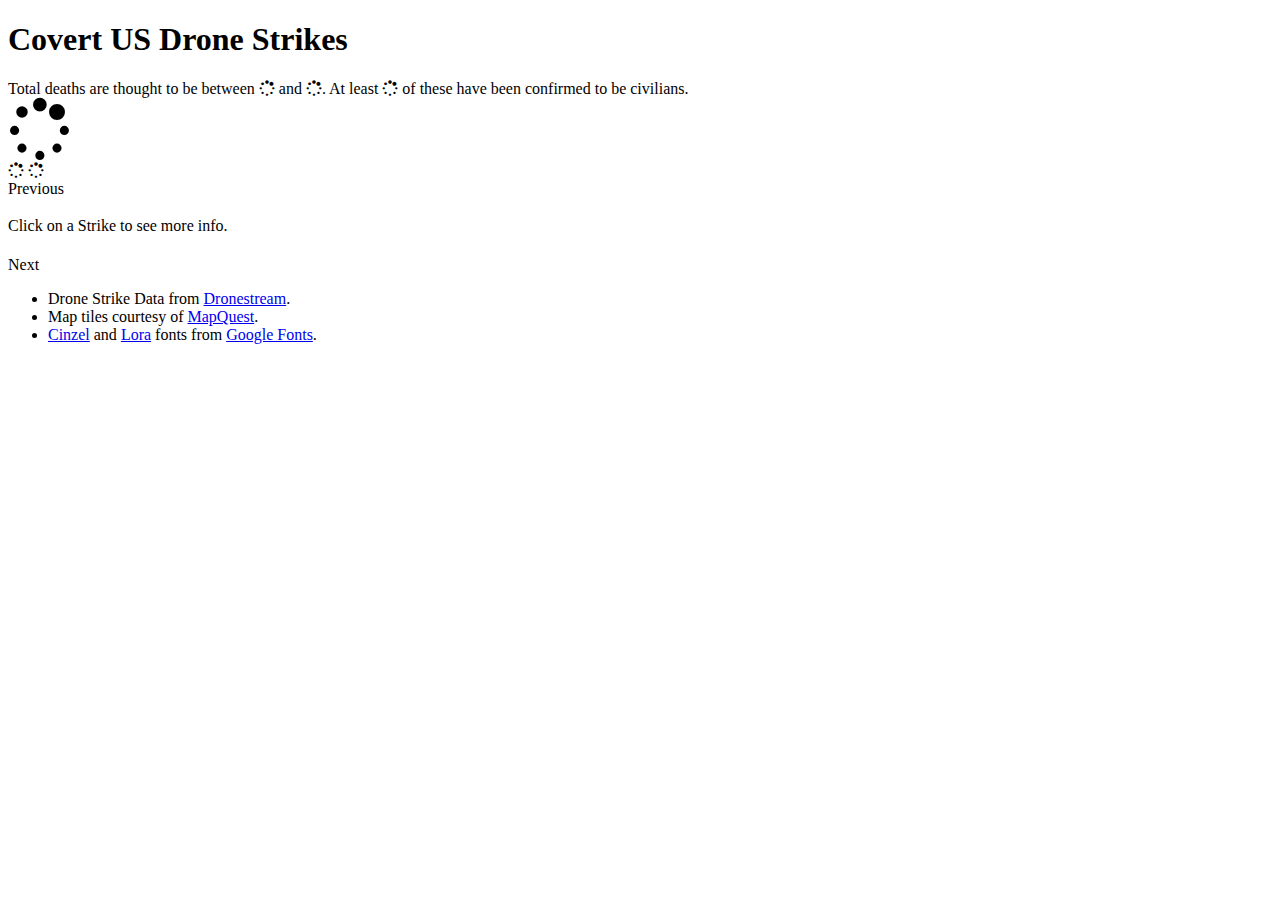
==== index.html @ 11a1ef44 "Create index.html" ====
<!DOCTYPE html>
<html>
	<head>
		<title>Covert US Drone Strikes</title>
		<meta charset="utf-8">
		<link rel="icon" type="image/png" href="https://i.imgur.com/ToqPqzg.png">
        <link type="text/css" rel="stylesheet" href="https://maxcdn.bootstrapcdn.com/font-awesome/4.4.0/css/font-awesome.min.css">
        <link type="text/css" rel="stylesheet" href="http://openlayers.org/en/v3.0.0/css/ol.css">
        <link type="text/css" rel="stylesheet" href="style.css">
        <script type="text/javascript" src="http://code.jquery.com/jquery-2.1.4.min.js"></script>
        <script type="text/javascript" src="http://openlayers.org/en/v3.0.0/build/ol.js"></script>
	</head>
	<body>
		<h1><span id="strike-count"></span> Covert US Drone Strikes</h1>
        <div class="centred">Total deaths are thought to be between <span id="min-deaths"><i class="fa fa-spinner fa-pulse"></i></span> and <span id="max-deaths"><i class="fa fa-spinner fa-pulse"></i></span>. At least <span id="civ-deaths"><i class="fa fa-spinner fa-pulse"></i></span> of these have been confirmed to be civilians.</div>
        <div id="map"><i class="fa fa-spinner fa-4x fa-pulse"></i></div>
        <div id="timeline">
            <div id="line"></div>
            <span id="firstDate"><i class="fa fa-spinner fa-pulse"></i></span>
            <span id="lastDate"><i class="fa fa-spinner fa-pulse"></i></span>
        </div>
        <section class="centered">
            <div id="prevButton" onclick="showPreviousStrike()">Previous</div>
            <div id="strikeInfo" class="specificInfo">
                <h3 id="strikeTitle"></h3>
                <p id="strikeBody">Click on a Strike to see more info.</p>
                <h4><a id="strikeLink"></a></h4>
            </div>
            <div id="nextButton" onclick="showNextStrike()">Next</div>
        </section>
        <footer>
            <ul id="credits">
                <li>Drone Strike Data from <a href="http://dronestre.am/">Dronestream</a>.</li>
                <li>Map tiles courtesy of <a href="http://www.mapquest.com/">MapQuest</a>.</li>
                <li><a href="https://www.google.com/fonts/specimen/Cinzel">Cinzel</a> and <a href="https://www.google.com/fonts/specimen/Lora">Lora</a> fonts from <a href="https://www.google.com/fonts">Google Fonts</a>.</li>
            </ul>
        </footer>
        <script type="text/javascript" src="map-stuff.js"></script>
	</body>
</html>
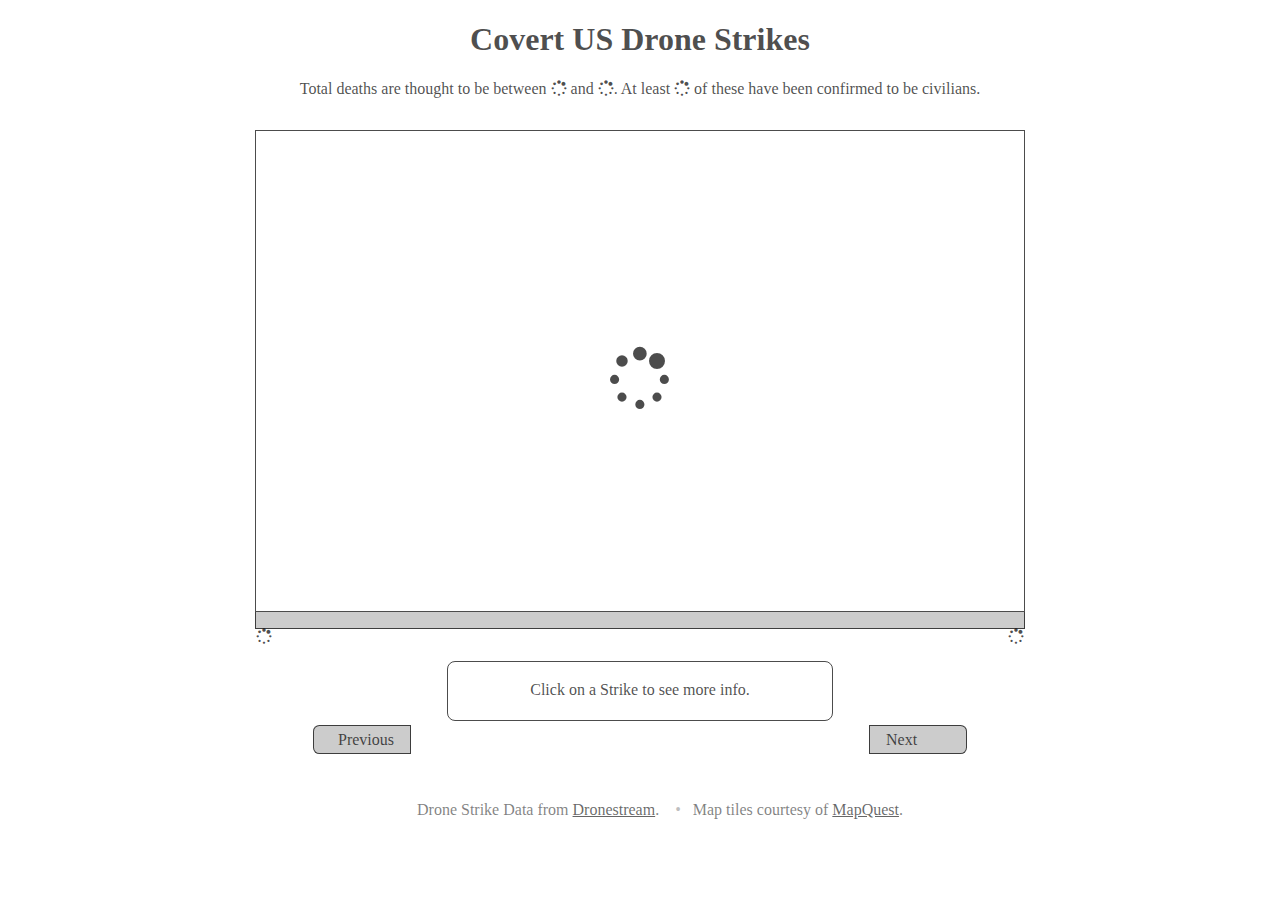
==== commit c50f01bc: "removed irrelevent credits" ====
--- a/index.html
+++ b/index.html
@@ -32,7 +32,6 @@
             <ul id="credits">
                 <li>Drone Strike Data from <a href="http://dronestre.am/">Dronestream</a>.</li>
                 <li>Map tiles courtesy of <a href="http://www.mapquest.com/">MapQuest</a>.</li>
-                <li><a href="https://www.google.com/fonts/specimen/Cinzel">Cinzel</a> and <a href="https://www.google.com/fonts/specimen/Lora">Lora</a> fonts from <a href="https://www.google.com/fonts">Google Fonts</a>.</li>
             </ul>
         </footer>
         <script type="text/javascript" src="map-stuff.js"></script>
--- a/style.css
+++ b/style.css
@@ -0,0 +1,152 @@
+body, html {
+    margin: 0;
+    padding: 0;
+}
+
+h1, h2, h3, h4, h5, h6 {
+    text-align: center;
+}
+.centred {
+    display: block;
+    width: 100%;
+    text-align: center;
+}
+
+body {
+    color: rgba(0, 0, 0, 0.7);
+}
+
+a {
+    color: rgba(0, 0, 0, 0.8);
+}
+a:hover {
+    color: rgba(0, 0, 0, 0.9);
+}
+
+#map {
+    height: 480px;
+    width: 60%;
+    border: 1px solid rgba(0, 0, 0, 0.7);
+    margin-left: auto;
+    margin-right: auto;
+    margin-top: 2rem;
+}
+
+#map > i {
+    position: relative;
+    display: block;
+    width: 100%;
+    text-align: center;
+    top: 45%;
+}
+
+#prevButton, #nextButton {
+    width: 4em;
+    display: inline-block;
+    vertical-align: top;
+    position: relative;
+    top: 6em;
+    border: 1px solid rgba(0, 0, 0, 0.7);
+    cursor: pointer;
+    padding-left: 1em;
+    padding-right: 1em;
+    padding-top: 0.3em;
+    padding-bottom: 0.3em;
+    background-color: rgba(0, 0, 0, 0.2);
+    border-radius: 0.4em;
+}
+
+#prevButton:hover, #nextButton:hover {
+    background-color: rgba(0, 0, 0, 0.25);
+    box-shadow: 0 0 2px 2px rgba(0, 0, 0, 0.2);
+}
+#prevButton:active, #nextButton:active {
+    background-color: rgba(0, 0, 0, 0.4);
+}
+
+#prevButton {
+    text-align: right;
+    border-bottom-right-radius: 0;
+    border-top-right-radius: 0;
+}
+
+#nextButton {
+    text-align: left;
+    border-bottom-left-radius: 0;
+    border-top-left-radius: 0;
+}
+
+#timeline {
+    width: 60%;
+    margin-left: auto;
+    margin-right: auto;
+    height: 1em;
+    border: 1px solid rgba(0, 0, 0, 0.7);
+    border-top: none;
+    background-color: rgba(0, 0, 0, 0.2);
+}
+
+#line {
+    width: 0%;
+    height: 100%;
+    background-color: rgba(255, 0, 0, 0.5);
+}
+
+.specificInfo {
+    width: 30%;
+    border: 1px solid rgba(0, 0, 0, 0.7);
+    border-radius: 0.5em;
+    margin-top: 2em;
+    margin-left: 2rem;
+    margin-right: 2rem;
+    display: inline-block;
+}
+
+#firstDate, #lastDate {
+    margin-top: 0;
+    display: inline-block;
+}
+
+#firstDate {
+    float: left;
+}
+
+#lastDate {
+    float: right;
+}
+
+footer {
+    color: rgba(0, 0, 0, 0.5);
+    text-align: center;
+    margin-top: 5em;
+    margin-bottom: 2em;
+}
+
+footer a {
+    color: rgba(0, 0, 0, 0.6);
+}
+footer a:hover {
+    color: rgba(0, 0, 0, 0.7);
+}
+
+ul#credits {
+    list-style: none outside none;
+}
+
+ul#credits li {
+    display: inline-block;
+}   
+
+ul#credits li:first-child:before {
+    display: none;
+}
+ul#credits li:before {
+    padding: 0px 0.75em;
+    display: inline;
+    content: "•";
+    opacity: 0.5;
+}
+
+.centered {
+    text-align: center;
+}
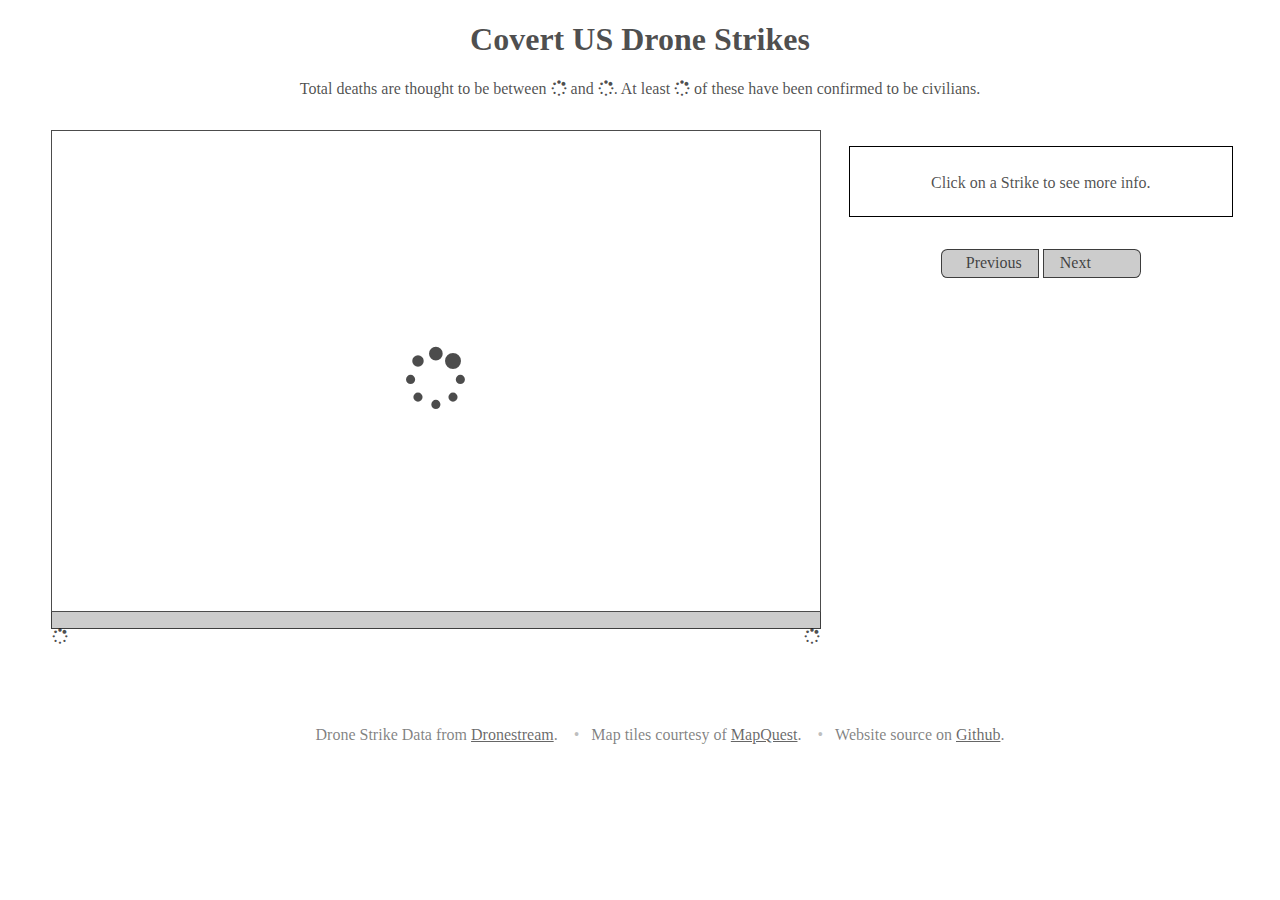
==== commit 4b232283: "rearranged the layout" ====
--- a/index.html
+++ b/index.html
@@ -13,25 +13,28 @@
 	<body>
 		<h1><span id="strike-count"></span> Covert US Drone Strikes</h1>
         <div class="centred">Total deaths are thought to be between <span id="min-deaths"><i class="fa fa-spinner fa-pulse"></i></span> and <span id="max-deaths"><i class="fa fa-spinner fa-pulse"></i></span>. At least <span id="civ-deaths"><i class="fa fa-spinner fa-pulse"></i></span> of these have been confirmed to be civilians.</div>
-        <div id="map"><i class="fa fa-spinner fa-4x fa-pulse"></i></div>
-        <div id="timeline">
-            <div id="line"></div>
-            <span id="firstDate"><i class="fa fa-spinner fa-pulse"></i></span>
-            <span id="lastDate"><i class="fa fa-spinner fa-pulse"></i></span>
-        </div>
-        <section class="centered">
-            <div id="prevButton" onclick="showPreviousStrike()">Previous</div>
-            <div id="strikeInfo" class="specificInfo">
+        <section id="mapContainer">
+            <div id="map"><i class="fa fa-spinner fa-4x fa-pulse"></i></div>
+            <div id="timeline">
+                <div id="line"></div>
+                <span id="firstDate"><i class="fa fa-spinner fa-pulse"></i></span>
+                <span id="lastDate"><i class="fa fa-spinner fa-pulse"></i></span>
+            </div>
+        </section>
+        <section id="infoContainer" class="centered">
+            <section id="specificInfo">
                 <h3 id="strikeTitle"></h3>
                 <p id="strikeBody">Click on a Strike to see more info.</p>
-                <h4><a id="strikeLink"></a></h4>
-            </div>
+                <a id="strikeLink"></a>
+            </section>
+            <div id="prevButton" onclick="showPreviousStrike()">Previous</div>
             <div id="nextButton" onclick="showNextStrike()">Next</div>
         </section>
         <footer>
             <ul id="credits">
                 <li>Drone Strike Data from <a href="http://dronestre.am/">Dronestream</a>.</li>
                 <li>Map tiles courtesy of <a href="http://www.mapquest.com/">MapQuest</a>.</li>
+                <li>Website source on <a href="https://github.com/IMP1/drones/tree/gh-pages">Github</a>.</li>
             </ul>
         </footer>
         <script type="text/javascript" src="map-stuff.js"></script>
--- a/style.css
+++ b/style.css
@@ -1,6 +1,10 @@
 body, html {
     margin: 0;
     padding: 0;
+}
+
+.fa {
+    cursor: default;
 }
 
 h1, h2, h3, h4, h5, h6 {
@@ -23,12 +27,18 @@
     color: rgba(0, 0, 0, 0.9);
 }
 
+#mapContainer {
+    display: inline-block;
+    width: 60%;
+    margin-left: 4%;
+    margin-right: 2%;
+    min-width: 640px;
+}
+
 #map {
+    width: 100%;
     height: 480px;
-    width: 60%;
     border: 1px solid rgba(0, 0, 0, 0.7);
-    margin-left: auto;
-    margin-right: auto;
     margin-top: 2rem;
 }
 
@@ -40,12 +50,27 @@
     top: 45%;
 }
 
+#timeline {
+    width: 100%;
+    margin-left: auto;
+    margin-right: auto;
+    height: 1em;
+    border: 1px solid rgba(0, 0, 0, 0.7);
+    border-top: none;
+    background-color: rgba(0, 0, 0, 0.2);
+}
+
+#line {
+    width: 0%;
+    height: 100%;
+    background-color: rgba(255, 0, 0, 0.5);
+}
+
 #prevButton, #nextButton {
     width: 4em;
     display: inline-block;
     vertical-align: top;
-    position: relative;
-    top: 6em;
+    margin-top: 2rem;
     border: 1px solid rgba(0, 0, 0, 0.7);
     cursor: pointer;
     padding-left: 1em;
@@ -54,6 +79,7 @@
     padding-bottom: 0.3em;
     background-color: rgba(0, 0, 0, 0.2);
     border-radius: 0.4em;
+    position: relative;
 }
 
 #prevButton:hover, #nextButton:hover {
@@ -76,23 +102,19 @@
     border-top-left-radius: 0;
 }
 
-#timeline {
-    width: 60%;
-    margin-left: auto;
-    margin-right: auto;
-    height: 1em;
-    border: 1px solid rgba(0, 0, 0, 0.7);
-    border-top: none;
-    background-color: rgba(0, 0, 0, 0.2);
+#infoContainer {
+    display: inline-block;
+    width: 30%;
+    vertical-align: top;
+    margin-top: 3rem;
 }
 
-#line {
-    width: 0%;
-    height: 100%;
-    background-color: rgba(255, 0, 0, 0.5);
+#specificInfo {
+    border: 1px solid black;
+    padding: 0.5rem;
 }
 
-.specificInfo {
+#strikeInfo {
     width: 30%;
     border: 1px solid rgba(0, 0, 0, 0.7);
     border-radius: 0.5em;
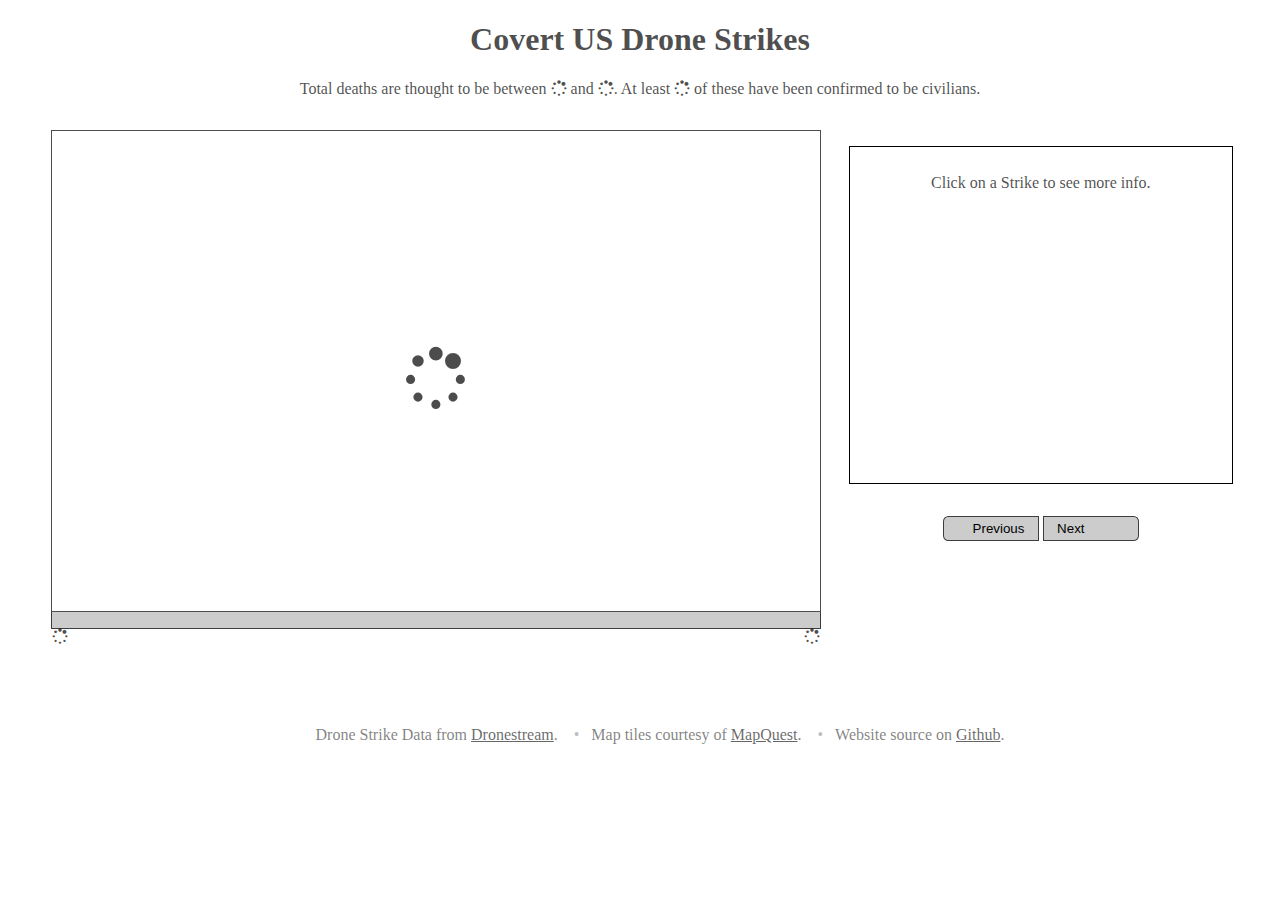
==== commit 308d3207: "fixed layout issues" ====
--- a/index.html
+++ b/index.html
@@ -27,8 +27,8 @@
                 <p id="strikeBody">Click on a Strike to see more info.</p>
                 <a id="strikeLink"></a>
             </section>
-            <div id="prevButton" onclick="showPreviousStrike()">Previous</div>
-            <div id="nextButton" onclick="showNextStrike()">Next</div>
+            <button type="button" id="prevButton" onclick="showPreviousStrike()">Previous</button>
+            <button type="button" id="nextButton" onclick="showNextStrike()">Next</button>
         </section>
         <footer>
             <ul id="credits">
--- a/style.css
+++ b/style.css
@@ -67,7 +67,7 @@
 }
 
 #prevButton, #nextButton {
-    width: 4em;
+    width: 6rem;
     display: inline-block;
     vertical-align: top;
     margin-top: 2rem;
@@ -110,8 +110,10 @@
 }
 
 #specificInfo {
+    height: 320px;
     border: 1px solid black;
     padding: 0.5rem;
+    position: relative;
 }
 
 #strikeInfo {
@@ -122,6 +124,14 @@
     margin-left: 2rem;
     margin-right: 2rem;
     display: inline-block;
+}
+
+#strikeLink {
+    position: absolute;
+    left: 0;
+    bottom: 1rem;
+    width: 100%;
+    text-align: center;
 }
 
 #firstDate, #lastDate {
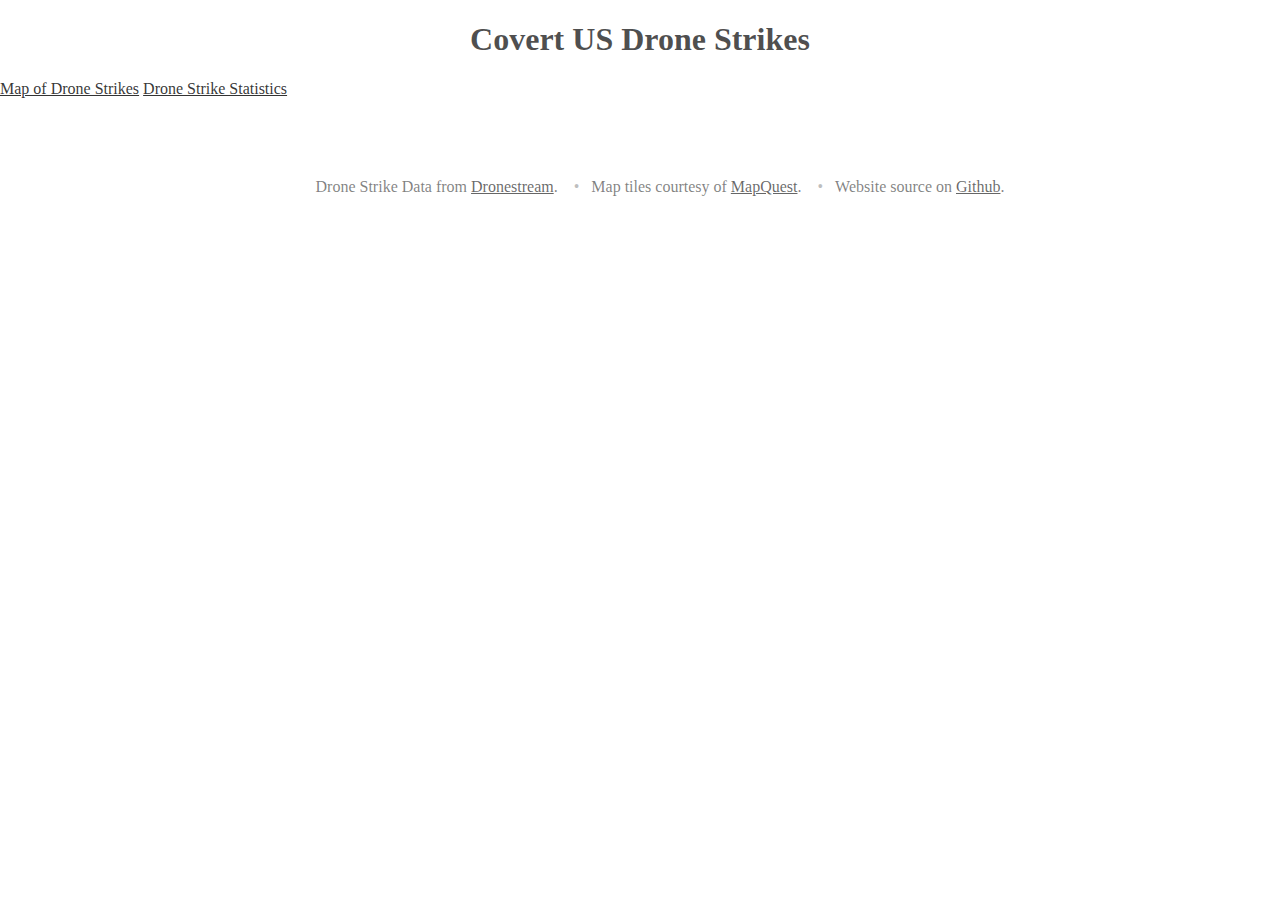
==== commit 355439b2: "made the index more of a homepage" ====
--- a/index.html
+++ b/index.html
@@ -1,42 +1,52 @@
 <!DOCTYPE html>
 <html>
-	<head>
-		<title>Covert US Drone Strikes</title>
-		<meta charset="utf-8">
-		<link rel="icon" type="image/png" href="https://i.imgur.com/ToqPqzg.png">
-        <link type="text/css" rel="stylesheet" href="https://maxcdn.bootstrapcdn.com/font-awesome/4.4.0/css/font-awesome.min.css">
-        <link type="text/css" rel="stylesheet" href="http://openlayers.org/en/v3.0.0/css/ol.css">
-        <link type="text/css" rel="stylesheet" href="style.css">
-        <script type="text/javascript" src="http://code.jquery.com/jquery-2.1.4.min.js"></script>
-        <script type="text/javascript" src="http://openlayers.org/en/v3.0.0/build/ol.js"></script>
-	</head>
-	<body>
-		<h1><span id="strike-count"></span> Covert US Drone Strikes</h1>
-        <div class="centred">Total deaths are thought to be between <span id="min-deaths"><i class="fa fa-spinner fa-pulse"></i></span> and <span id="max-deaths"><i class="fa fa-spinner fa-pulse"></i></span>. At least <span id="civ-deaths"><i class="fa fa-spinner fa-pulse"></i></span> of these have been confirmed to be civilians.</div>
-        <section id="mapContainer">
-            <div id="map"><i class="fa fa-spinner fa-4x fa-pulse"></i></div>
-            <div id="timeline">
-                <div id="line"></div>
-                <span id="firstDate"><i class="fa fa-spinner fa-pulse"></i></span>
-                <span id="lastDate"><i class="fa fa-spinner fa-pulse"></i></span>
-            </div>
-        </section>
-        <section id="infoContainer" class="centered">
-            <section id="specificInfo">
-                <h3 id="strikeTitle"></h3>
-                <p id="strikeBody">Click on a Strike to see more info.</p>
-                <a id="strikeLink"></a>
-            </section>
-            <button type="button" id="prevButton" onclick="showPreviousStrike()">Previous</button>
-            <button type="button" id="nextButton" onclick="showNextStrike()">Next</button>
-        </section>
-        <footer>
-            <ul id="credits">
-                <li>Drone Strike Data from <a href="http://dronestre.am/">Dronestream</a>.</li>
-                <li>Map tiles courtesy of <a href="http://www.mapquest.com/">MapQuest</a>.</li>
-                <li>Website source on <a href="https://github.com/IMP1/drones/tree/gh-pages">Github</a>.</li>
-            </ul>
-        </footer>
-        <script type="text/javascript" src="map-stuff.js"></script>
-	</body>
+<head>
+	<title>Covert US Drone Strikes</title>
+
+	<meta charset="utf-8">
+
+	<link rel="icon" type="image/png" 
+          href="https://i.imgur.com/ToqPqzg.png">
+    <link type="text/css" rel="stylesheet" 
+          href="https://maxcdn.bootstrapcdn.com/font-awesome/4.4.0/css/font-awesome.min.css">
+    <link type="text/css" rel="stylesheet" 
+          href="http://openlayers.org/en/v3.0.0/css/ol.css">
+    <link type="text/css" rel="stylesheet" 
+          href="style.css">
+
+    <script type="text/javascript" 
+            src="http://code.jquery.com/jquery-2.1.4.min.js"></script>
+    <script type="text/javascript" 
+            src="http://openlayers.org/en/v3.0.0/build/ol.js"></script>
+</head>
+<body>
+	<h1><span id="strike-count"></span> Covert US Drone Strikes</h1>
+
+    <section id="blurb">
+        <p>
+
+        </p>    
+        <p id="minor-stats" style="display: none;">
+            Total deaths are thought to be between <span id="min-deaths"></span> and
+            <span id="max-deaths"></span>. At least <span id="civ-deaths"></span> of 
+            these have been confirmed to be civilians.
+        </p>
+    </section>
+
+    <section id="intro-nav">
+        <a href="map.html">Map of Drone Strikes</a>
+        <a href="stats.html">Drone Strike Statistics</a>
+    </section>
+
+    <footer>
+        <ul id="credits">
+            <li>Drone Strike Data from <a href="http://dronestre.am/">Dronestream</a>.</li>
+            <li>Map tiles courtesy of <a href="http://www.mapquest.com/">MapQuest</a>.</li>
+            <li>Website source on <a href="https://github.com/IMP1/drones/tree/gh-pages">Github</a>.</li>
+        </ul>
+    </footer>
+
+    <script type="text/javascript" 
+            src="index-setup.js"></script>
+</body>
 </html>
--- a/style.css
+++ b/style.css
@@ -58,12 +58,14 @@
     border: 1px solid rgba(0, 0, 0, 0.7);
     border-top: none;
     background-color: rgba(0, 0, 0, 0.2);
+    cursor: pointer;
 }
 
 #line {
     width: 0%;
     height: 100%;
     background-color: rgba(255, 0, 0, 0.5);
+    text-align: right;
 }
 
 #prevButton, #nextButton {
@@ -111,7 +113,7 @@
 
 #specificInfo {
     height: 320px;
-    border: 1px solid black;
+    border: 1px solid rgba(0, 0, 0, 0.7);
     padding: 0.5rem;
     position: relative;
 }
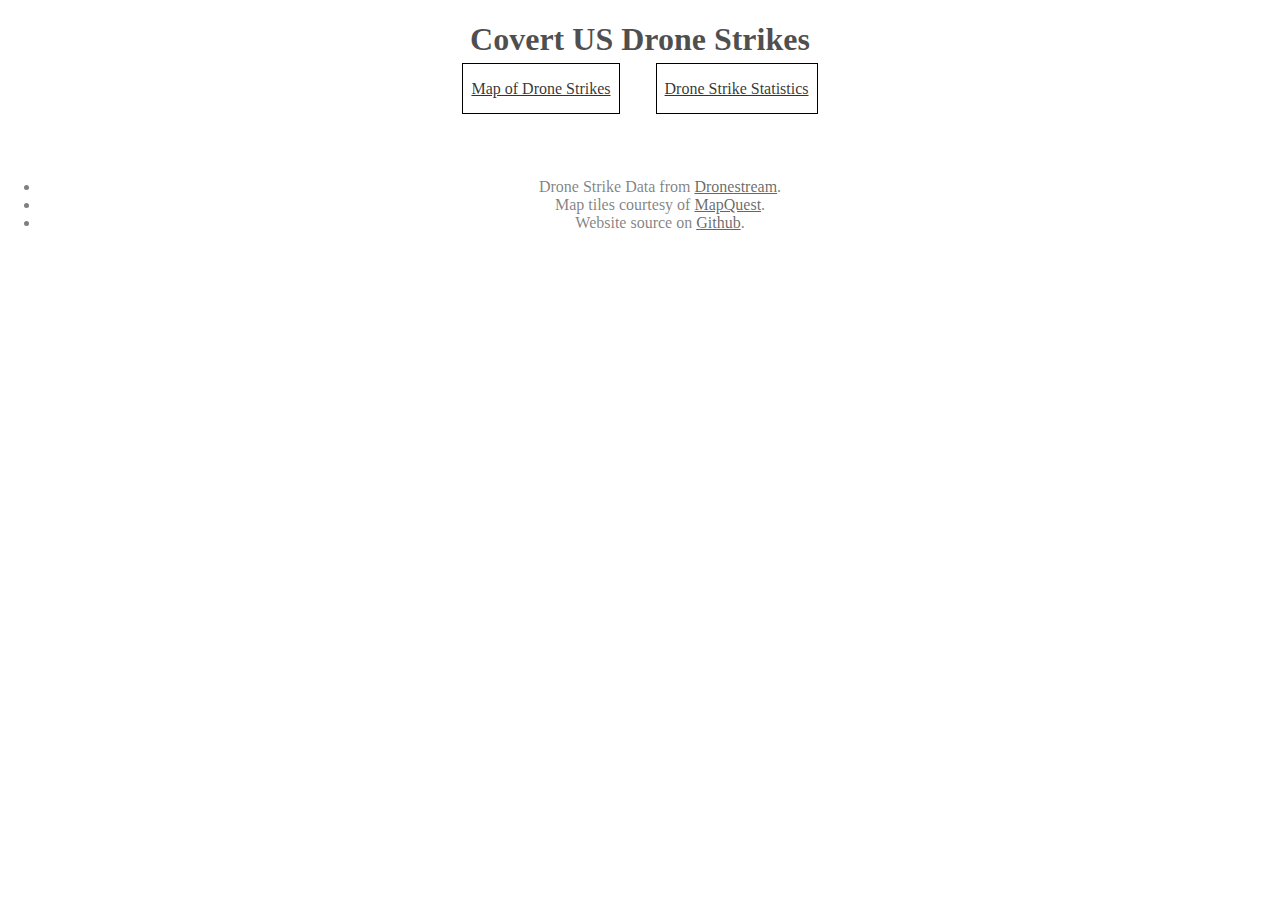
==== commit 99bd378b: "added untested js code for generating a timeline" ====
--- a/index.html
+++ b/index.html
@@ -38,6 +38,10 @@
         <a href="stats.html">Drone Strike Statistics</a>
     </section>
 
+    <section id="timeline" style="display: none;">
+        
+    </section>
+
     <footer>
         <ul id="credits">
             <li>Drone Strike Data from <a href="http://dronestre.am/">Dronestream</a>.</li>
--- a/style.css
+++ b/style.css
@@ -1,3 +1,6 @@
+/*
+    General Layout
+*/
 body, html {
     margin: 0;
     padding: 0;
@@ -8,11 +11,6 @@
 }
 
 h1, h2, h3, h4, h5, h6 {
-    text-align: center;
-}
-.centred {
-    display: block;
-    width: 100%;
     text-align: center;
 }
 
@@ -27,126 +25,22 @@
     color: rgba(0, 0, 0, 0.9);
 }
 
-#mapContainer {
-    display: inline-block;
-    width: 60%;
-    margin-left: 4%;
-    margin-right: 2%;
-    min-width: 640px;
-}
+/*
+    Index Page
+*/
 
-#map {
-    width: 100%;
-    height: 480px;
-    border: 1px solid rgba(0, 0, 0, 0.7);
-    margin-top: 2rem;
-}
-
-#map > i {
-    position: relative;
-    display: block;
-    width: 100%;
-    text-align: center;
-    top: 45%;
-}
-
-#timeline {
-    width: 100%;
-    margin-left: auto;
-    margin-right: auto;
-    height: 1em;
-    border: 1px solid rgba(0, 0, 0, 0.7);
-    border-top: none;
-    background-color: rgba(0, 0, 0, 0.2);
-    cursor: pointer;
-}
-
-#line {
-    width: 0%;
-    height: 100%;
-    background-color: rgba(255, 0, 0, 0.5);
-    text-align: right;
-}
-
-#prevButton, #nextButton {
-    width: 6rem;
-    display: inline-block;
-    vertical-align: top;
-    margin-top: 2rem;
-    border: 1px solid rgba(0, 0, 0, 0.7);
-    cursor: pointer;
-    padding-left: 1em;
-    padding-right: 1em;
-    padding-top: 0.3em;
-    padding-bottom: 0.3em;
-    background-color: rgba(0, 0, 0, 0.2);
-    border-radius: 0.4em;
-    position: relative;
-}
-
-#prevButton:hover, #nextButton:hover {
-    background-color: rgba(0, 0, 0, 0.25);
-    box-shadow: 0 0 2px 2px rgba(0, 0, 0, 0.2);
-}
-#prevButton:active, #nextButton:active {
-    background-color: rgba(0, 0, 0, 0.4);
-}
-
-#prevButton {
-    text-align: right;
-    border-bottom-right-radius: 0;
-    border-top-right-radius: 0;
-}
-
-#nextButton {
-    text-align: left;
-    border-bottom-left-radius: 0;
-    border-top-left-radius: 0;
-}
-
-#infoContainer {
-    display: inline-block;
-    width: 30%;
-    vertical-align: top;
-    margin-top: 3rem;
-}
-
-#specificInfo {
-    height: 320px;
-    border: 1px solid rgba(0, 0, 0, 0.7);
-    padding: 0.5rem;
-    position: relative;
-}
-
-#strikeInfo {
-    width: 30%;
-    border: 1px solid rgba(0, 0, 0, 0.7);
-    border-radius: 0.5em;
-    margin-top: 2em;
-    margin-left: 2rem;
-    margin-right: 2rem;
-    display: inline-block;
-}
-
-#strikeLink {
-    position: absolute;
-    left: 0;
-    bottom: 1rem;
-    width: 100%;
+#intro-nav {
     text-align: center;
 }
 
-#firstDate, #lastDate {
-    margin-top: 0;
-    display: inline-block;
+#intro-nav > a {
+    padding: 1rem 0.5rem 1rem 0.5rem;
+    border: 1px solid black;
+    margin: 1rem;
 }
 
-#firstDate {
-    float: left;
-}
-
-#lastDate {
-    float: right;
+#timeline > .year {
+    width: 100%;
 }
 
 footer {
@@ -163,24 +57,27 @@
     color: rgba(0, 0, 0, 0.7);
 }
 
-ul#credits {
-    list-style: none outside none;
+
+/*
+    Map Page
+*/
+
+#map {
+    width: 100%;
+    height: 100%;
+    border: 1px solid rgba(0, 0, 0, 0.7);
+    margin-top: 2rem;
 }
 
-ul#credits li {
-    display: inline-block;
-}   
-
-ul#credits li:first-child:before {
-    display: none;
-}
-ul#credits li:before {
-    padding: 0px 0.75em;
-    display: inline;
-    content: "•";
-    opacity: 0.5;
+#map > i {
+    position: relative;
+    display: block;
+    width: 100%;
+    text-align: center;
+    top: 45%;
 }
 
-.centered {
-    text-align: center;
-}
+/*
+    Stats Page
+*/
+
